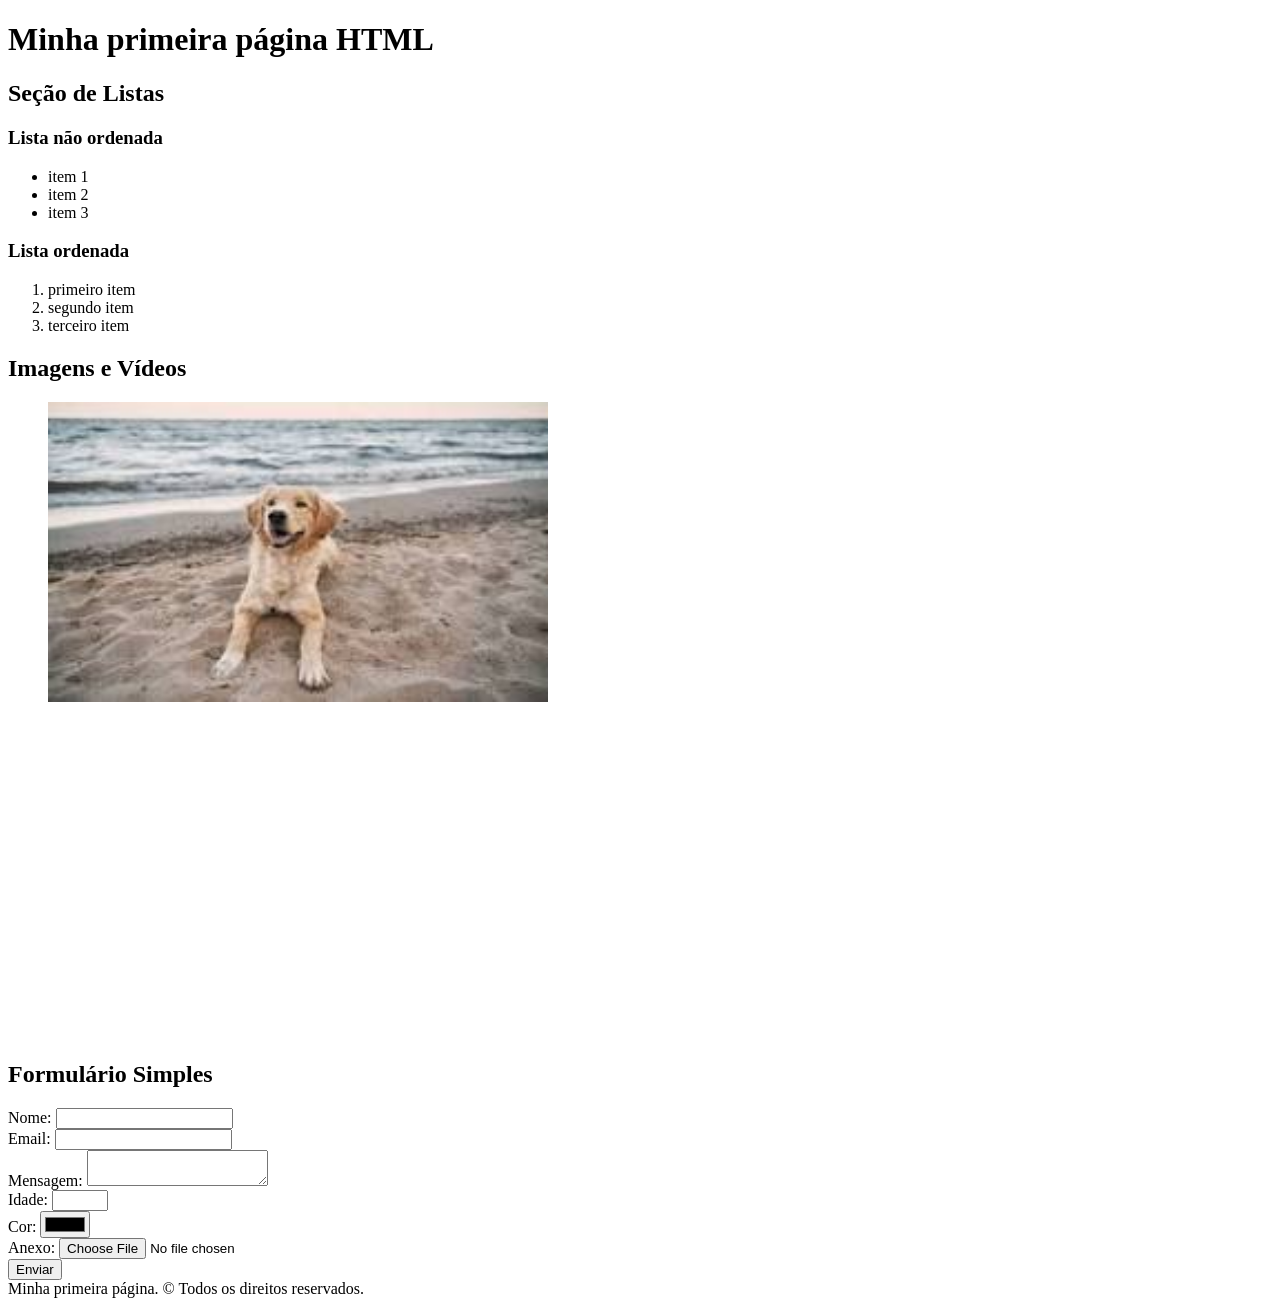
==== index.html @ ea63aa25 "aula html eba" ====
<!DOCTYPE html>
<html lang="pt-br">
<head>
    <meta charset="UTF-8">
    <meta name="viewport" content="width=device-width, initial-scale=1.0">
    <title>html</title>
</head>
<body>
    <!-- Cabeçalho -->
    <header>
        <h1>
            Minha primeira página HTML
        </h1>
    </header>
    <!-- Conteúdo da Página -->
    <main>
         <section>
            <h2>Seção de Listas</h2>
            <h3>Lista não ordenada</h3>
            <ul>
                <li>item 1</li>
                <li>item 2</li>
                <li>item 3</li>
            </ul>
            <h3>Lista ordenada</h3>
            <ol>
                <li>primeiro item</li>
                <li>segundo item</li>
                <li>terceiro item</li>
            </ol>
         </section>
         <section>
            <h2>Imagens e Vídeos</h2>
            <figure>
                <img src="[data-uri]" alt="imagem de um cachorro na praia" width="500" height="300">
            </figure>
            <iframe width="560" height="315" src="https://www.youtube.com/embed/6PUjDH50C6c?si=d2ojQR9oTTBuZEqf" title="YouTube video player" frameborder="0" allow="accelerometer; autoplay; clipboard-write; encrypted-media; gyroscope; picture-in-picture; web-share" referrerpolicy="strict-origin-when-cross-origin" allowfullscreen></iframe>
         </section>
         <section>
             <h2>Formulário Simples</h2>
             <form>
                <div>
                    <label for="nome">Nome:</label>
                    <input type="text" name="nome" id="nome" required>
                </div>
                <div>
                    <label for="email">Email:</label>
                    <input type="email" name="email" id="email">
                </div>
                <div>
                    <label for="mensagem">Mensagem:</label>
                    <textarea name="mensagem" id="mensagem"></textarea>
                </div>
                <div>
                    <label for="idade">Idade:</label>
                    <input type="number" name="idade" id="idade" min="18" max="100">
                </div>
                <div>
                    <label for="cor">Cor:</label>
                    <input type="color" name="cor" id="cor">
                </div>
                <div>
                    <label for="anexo">Anexo:</label>
                    <input type="file" name="anexo" id="anexo">
                </div>
                <button type="submit">Enviar</button>
             </form>
         </section>
    </main>
    <footer>
        Minha primeira página. &copy; Todos os direitos reservados.
    </footer>
</body>
</html>
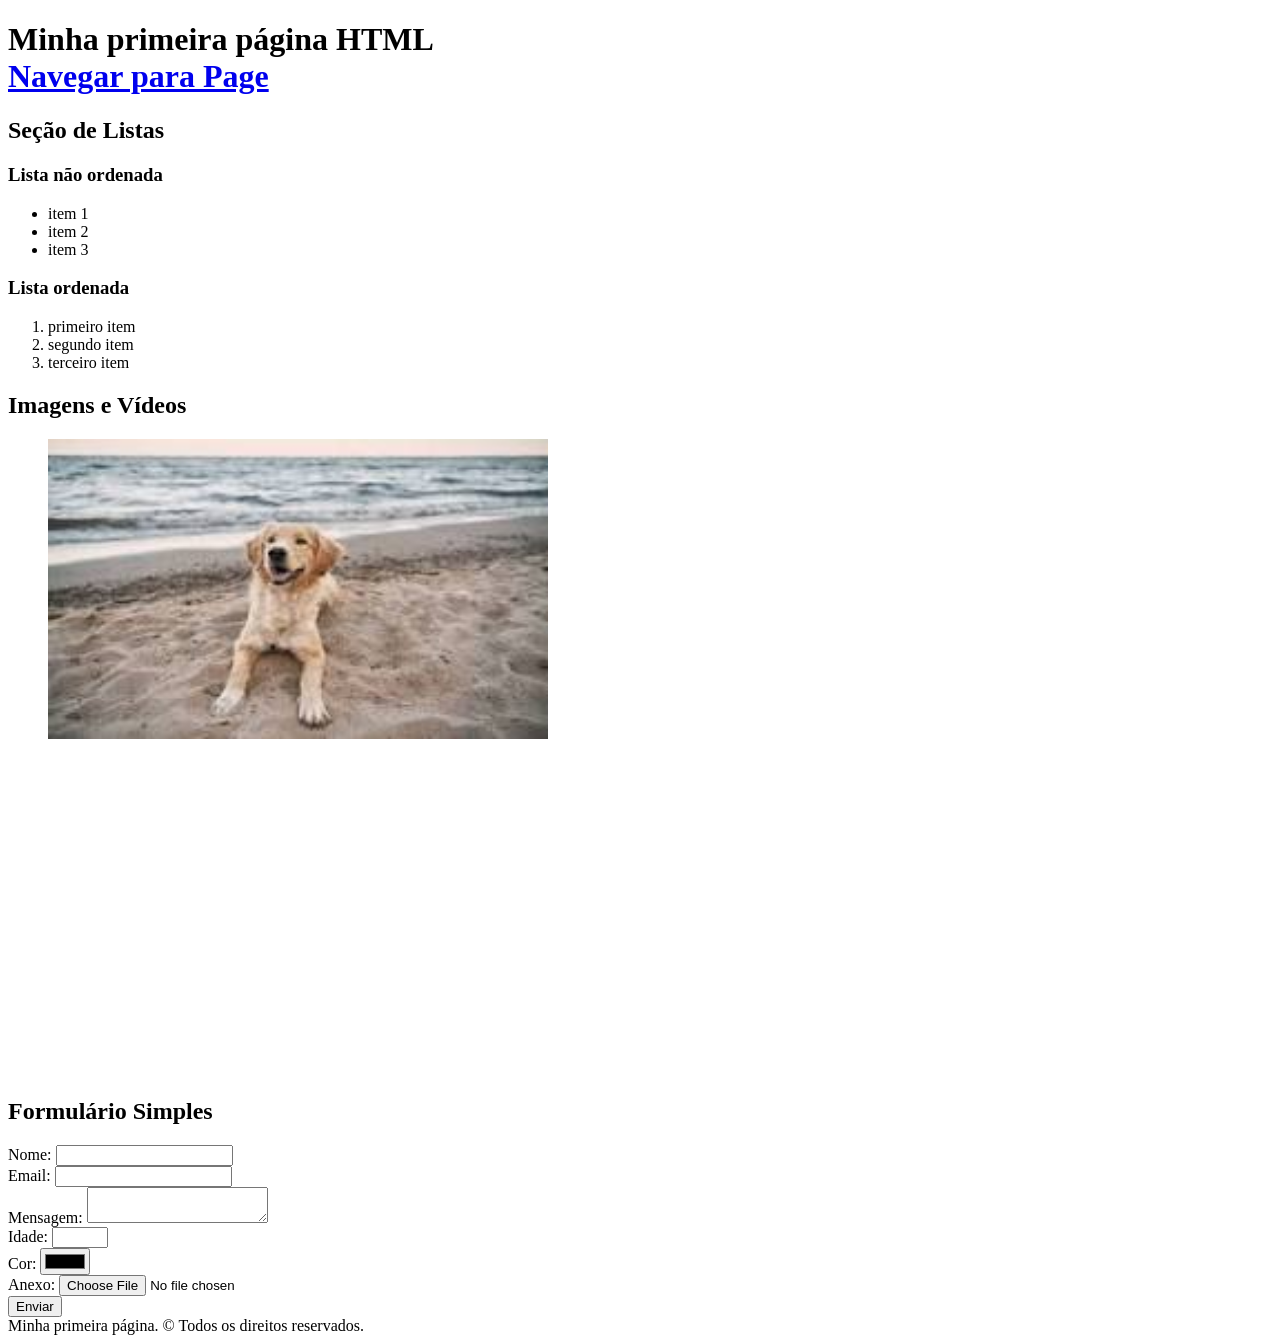
==== commit b50179c3: "afe dnv a aula intro" ====
--- a/index.html
+++ b/index.html
@@ -10,6 +10,7 @@
     <header>
         <h1>
             Minha primeira página HTML
+            <br><a href="./page.html">Navegar para Page</a>
         </h1>
     </header>
     <!-- Conteúdo da Página -->
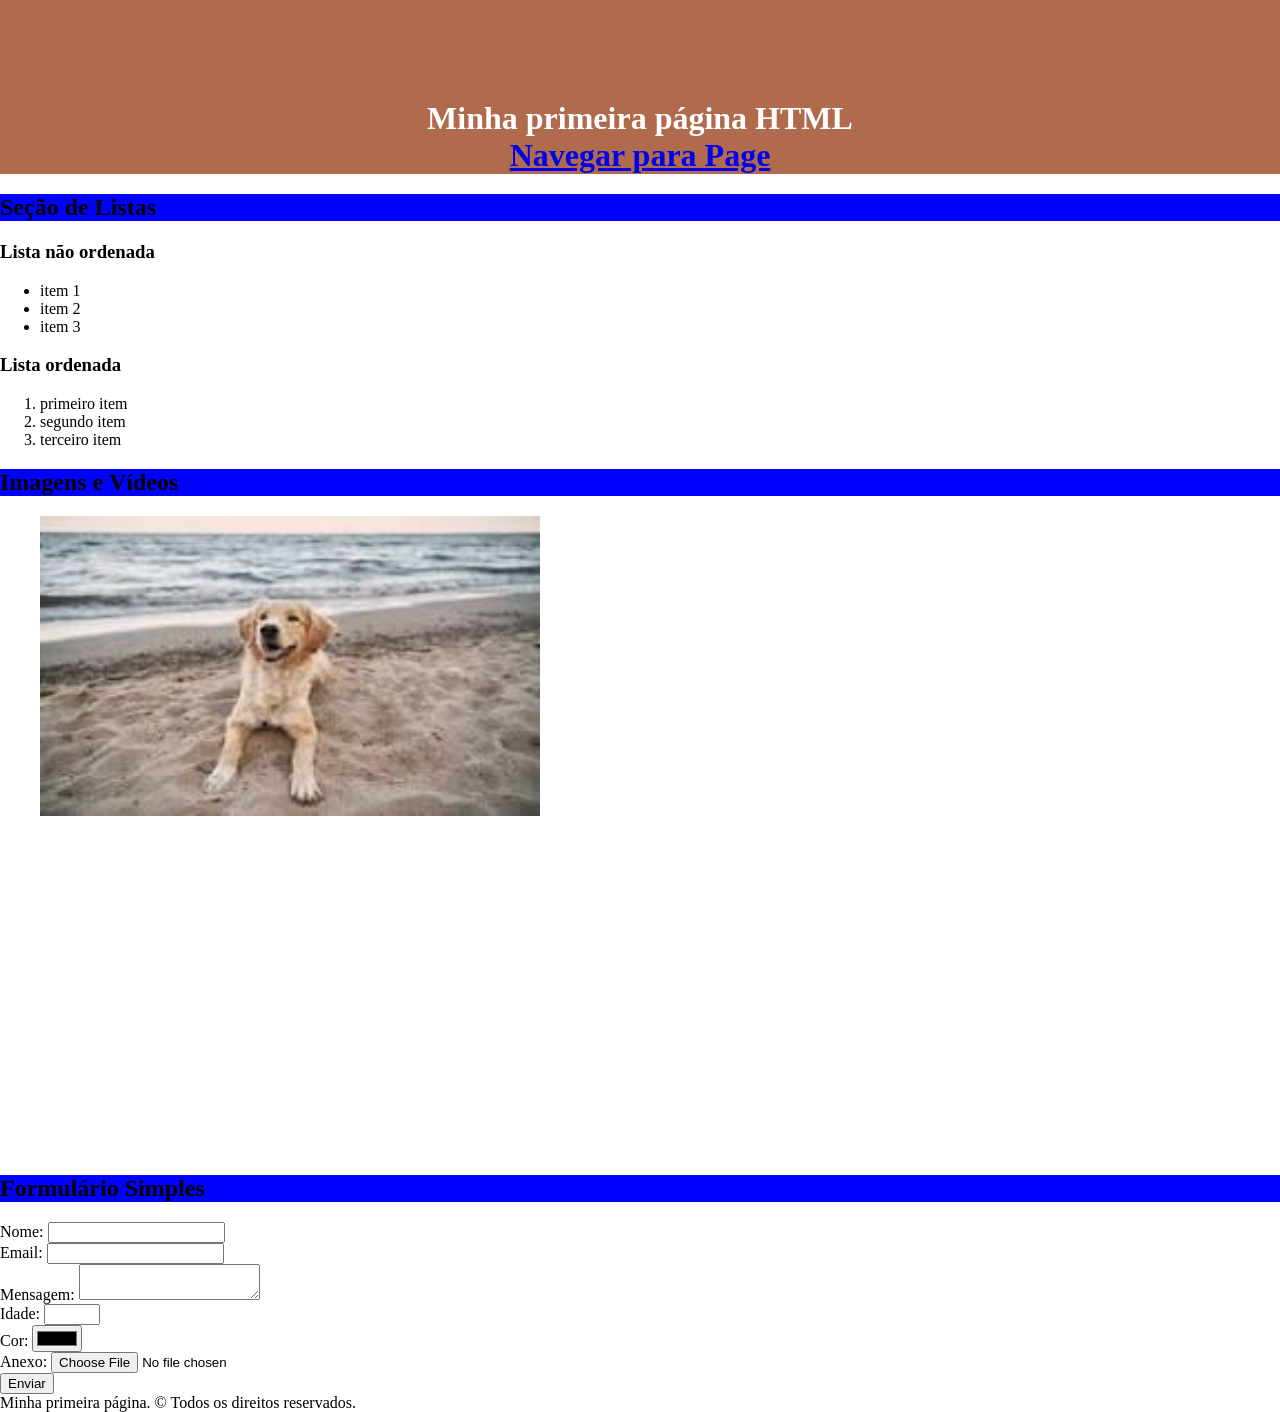
==== commit 169ce94d: "css falho" ====
--- a/index.html
+++ b/index.html
@@ -4,6 +4,8 @@
     <meta charset="UTF-8">
     <meta name="viewport" content="width=device-width, initial-scale=1.0">
     <title>html</title>
+    <link rel="stylesheet" href="./style/pagina.css">
+    </style>
 </head>
 <body>
     <!-- Cabeçalho -->
--- a/style/pagina.css
+++ b/style/pagina.css
@@ -0,0 +1,15 @@
+body {
+    margin:0 auto ;
+}
+h1 {
+    margin: 0;
+}
+h2{
+    background-color: blue;
+}
+header{
+    background-color: #af6b4c;
+    color:white;
+    text-align: center;
+    padding:  100px 50px 0 50px;
+}
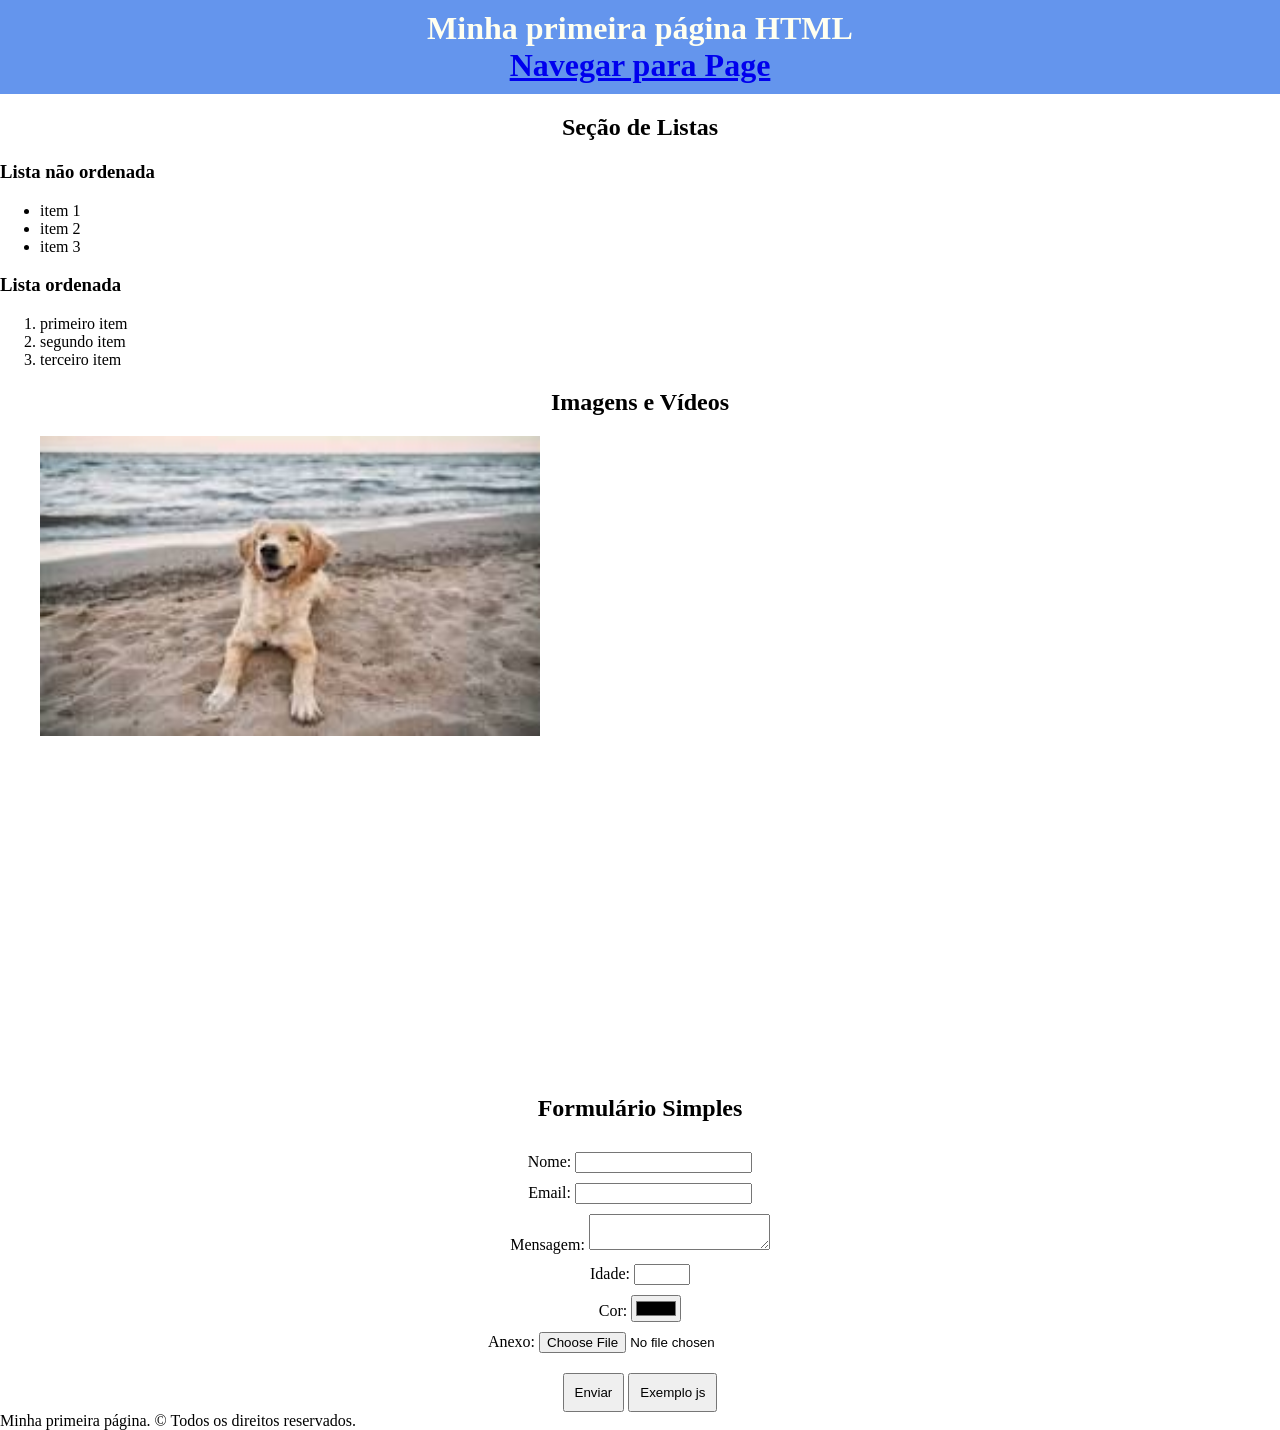
==== commit d0d67b4a: "javascript" ====
--- a/index.html
+++ b/index.html
@@ -5,9 +5,10 @@
     <meta name="viewport" content="width=device-width, initial-scale=1.0">
     <title>html</title>
     <link rel="stylesheet" href="./style/pagina.css">
-    </style>
+    
 </head>
 <body>
+    
     <!-- Cabeçalho -->
     <header>
         <h1>
@@ -18,7 +19,7 @@
     <!-- Conteúdo da Página -->
     <main>
          <section>
-            <h2>Seção de Listas</h2>
+            <h2 id="exemplo-get">Seção de Listas</h2>
             <h3>Lista não ordenada</h3>
             <ul>
                 <li>item 1</li>
@@ -67,11 +68,13 @@
                     <input type="file" name="anexo" id="anexo">
                 </div>
                 <button type="submit">Enviar</button>
+                <button type="button" id="button-exemplojs">Exemplo js</button>
              </form>
          </section>
     </main>
-    <footer>
+    <footer id="ftr">
         Minha primeira página. &copy; Todos os direitos reservados.
     </footer>
+    <script src="scripts/exemplo.js"></script>
 </body>
 </html>
--- a/style/pagina.css
+++ b/style/pagina.css
@@ -5,11 +5,28 @@
     margin: 0;
 }
 h2{
-    background-color: blue;
+    background-color:transparent;
 }
 header{
-    background-color: #af6b4c;
-    color:white;
+    background-color:cornflowerblue;
+    color:ivory;
     text-align: center;
-    padding:  100px 50px 0 50px;
+    padding: 10px;
+}
+h1 {
+    text-align: center;
+}
+h2 {
+    text-align: center;
+}
+form{
+    text-align: center;
+}
+div{
+    padding-top: 10px;
+}
+button{
+    text-align: center;
+    margin-top: 20px;
+    padding: 10px;
 }
